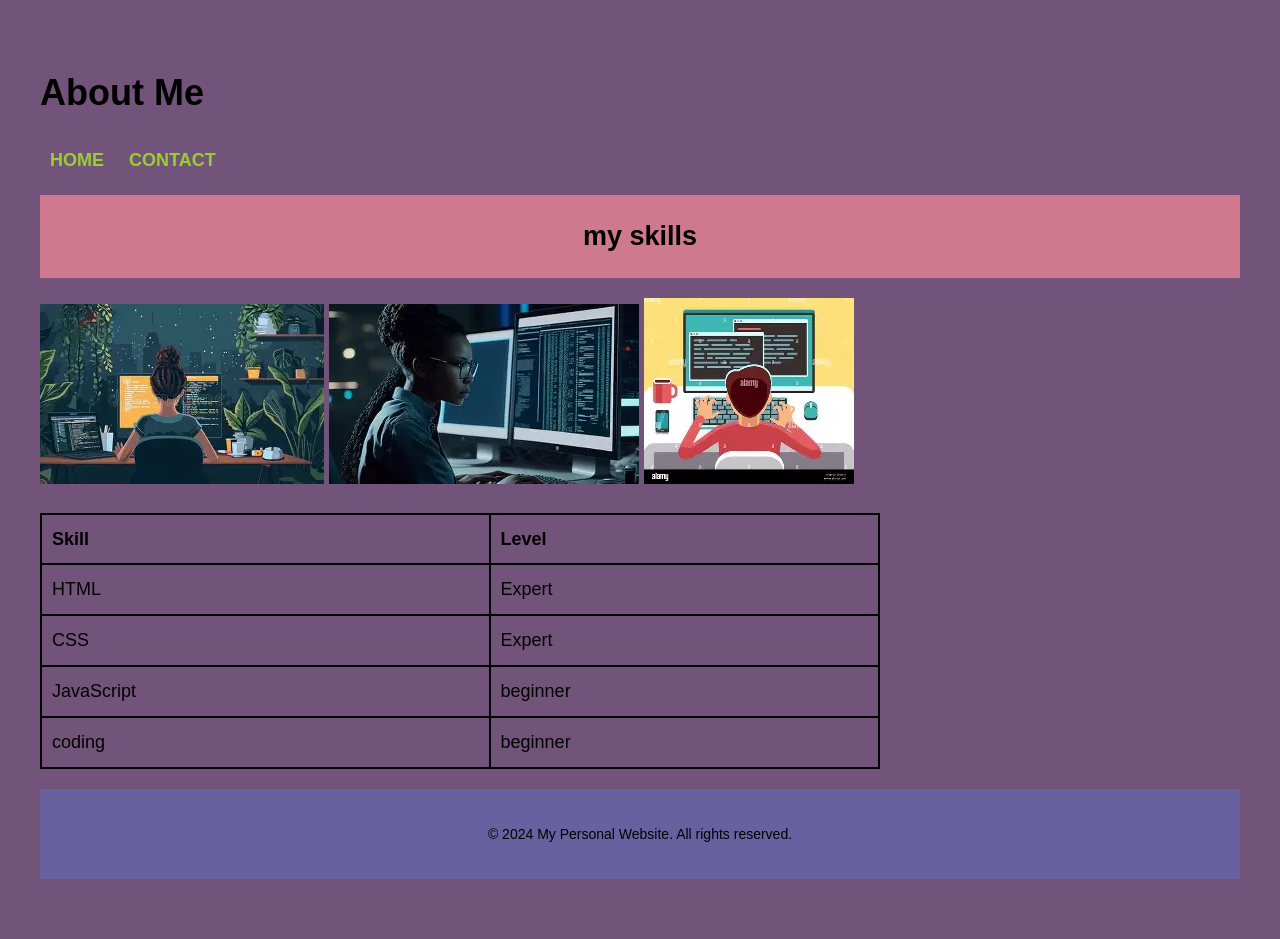
==== about.html @ 243b792a "first commit" ====
<!DOCTYPE html>
<html lang="en">
<head>
    <meta charset="UTF-8">
    <meta name="viewport" content="width=device-width, initial-scale=1.0">
    <title>About Me</title>
    <link rel="stylesheet" href="style.css">
    
</head>
<body>
    <header>
        <h1 id="about">About Me</h1>
        <nav>
            <a href="index.html">HOME</a>
            <a href="contact.html">CONTACT</a>
        </nav>
    </header>
    <main>
        <section>
            <h2 id="skills">my skills</h2>
            <img src="/OIP (6).webp" alt="skills icon" class="skills-icon">
            <img src="/OIP (5).webp" alt="skills icon" class="skills-icon">
            <img src="/OIP (3).webp" alt="skills icon" class="skills-icon">

<table>
    <tr>
        <th>Skill</th>
        <th>Level</th>
    </tr>
    <tr>
        <td>HTML</td>
        <td>Expert</td>
    </tr>
    <tr>
        <td>CSS</td>
        <td>Expert</td>
    </tr>
    <tr>
        <td>JavaScript</td>
        <td>beginner</td>
    </tr>
    <tr>
        <td>coding</td>
        <td>beginner</td>
    </tr>
</table>
        </section>
    </main>
    <footer>
        <p class="footer-text">&copy; 2024 My Personal Website. All rights reserved.</p>
    </footer>
</body>
</html>
---- style.css ----
body {
    font-family: Arial, sans-serif;
    line-height: 1.6;
    margin: 20px;
    padding: 20px;
    background-color: #72547a;
    font-size: 18px;
}

#header{
    background-color: #ce798e;
    padding: 20px;
    text-align: center;
}
#profile {
    background-color: #ce798e;
    padding: 20px;
    text-align: center;
    margin: 20px 0;
}
.profile-description {
    font-size: 20px;
    color: black;
}

.profile-pic {
    border-radius: 50%;
    width: 150px;
    height: 150px;
    margin-top: 20px;
}
#skills {
    background-color: #ce798e;
    padding: 20px;
    text-align: center;
    margin: 20px 0;
}
#contact {
    background-color: #ce798e;
    padding: 20px;
    text-align: center;
    margin: 20px 0;
}
#footer {
    background-color: #69609f;
    padding: 20px;
    text-align: center;
    margin: 20px 0;
}
.footer-text {
    font-size: 14px;
    color: black;
}
.box {
    border: 1px solid #ddd;
    border-radius: 4px;
    padding: 12px;
    margin: 12px 0;
}
nav a {
    margin: 0 10px;
    text-decoration: none;
    color: yellowgreen;
    font-weight: bold;
}
nav a:hover {
    text-decoration: underline;
}
img {
    max-width: 50%;
    height: auto;
}
table {
    width: 70%;
    border-collapse: collapse;
    margin: 20px 0;
}
table, th, td {
    border: 2px solid black;
}
th, td {
    padding: 10px;
    text-align: left;
}
form {
    margin: 20px 0;
}
form label {
    display: block;
    margin-bottom: 5px;
}
form input, form textarea {
    width: 70%;
    padding: 10px;
    margin-bottom: 10px;
    border: 2px solid black;
    border-radius: 5px;
}
button {
    padding: 10px 20px;
    background-color: #333;
    color: #fff;
    border: none;
    border-radius: 4px;
    cursor: pointer;
}
button:hover {
    background-color: #555;
}
footer {
    background-color: #69609f;
    padding: 20px;
    text-align: center;
    margin: 20px 0;
}
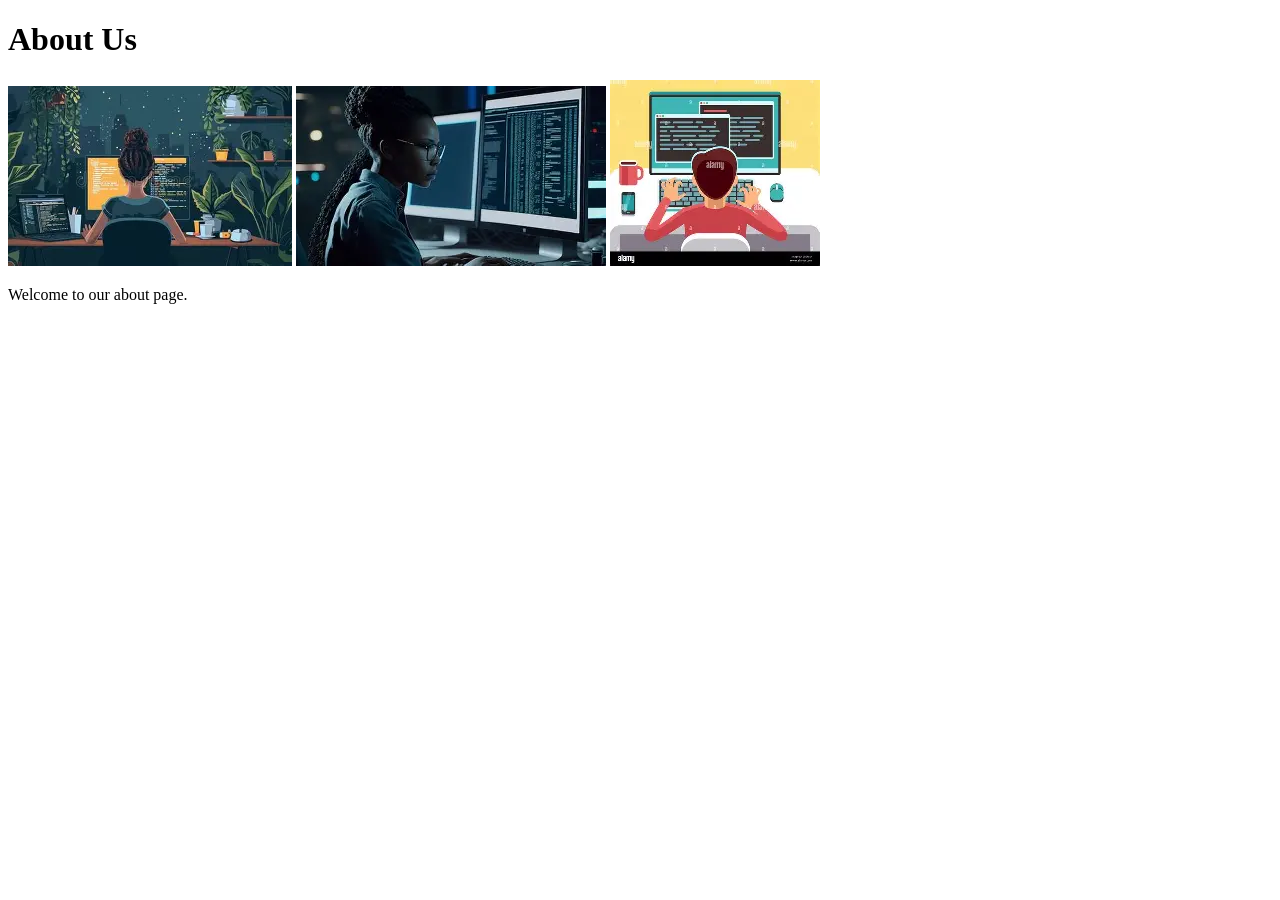
==== commit 90b1eca4: "Updated image paths to relative paths in about.html." ====
--- a/about.html
+++ b/about.html
@@ -1,53 +1,13 @@
 <!DOCTYPE html>
-<html lang="en">
+<html>
 <head>
-    <meta charset="UTF-8">
-    <meta name="viewport" content="width=device-width, initial-scale=1.0">
-    <title>About Me</title>
-    <link rel="stylesheet" href="style.css">
-    
+    <title>About Us</title>
 </head>
 <body>
-    <header>
-        <h1 id="about">About Me</h1>
-        <nav>
-            <a href="index.html">HOME</a>
-            <a href="contact.html">CONTACT</a>
-        </nav>
-    </header>
-    <main>
-        <section>
-            <h2 id="skills">my skills</h2>
-            <img src="/OIP (6).webp" alt="skills icon" class="skills-icon">
-            <img src="/OIP (5).webp" alt="skills icon" class="skills-icon">
-            <img src="/OIP (3).webp" alt="skills icon" class="skills-icon">
-
-<table>
-    <tr>
-        <th>Skill</th>
-        <th>Level</th>
-    </tr>
-    <tr>
-        <td>HTML</td>
-        <td>Expert</td>
-    </tr>
-    <tr>
-        <td>CSS</td>
-        <td>Expert</td>
-    </tr>
-    <tr>
-        <td>JavaScript</td>
-        <td>beginner</td>
-    </tr>
-    <tr>
-        <td>coding</td>
-        <td>beginner</td>
-    </tr>
-</table>
-        </section>
-    </main>
-    <footer>
-        <p class="footer-text">&copy; 2024 My Personal Website. All rights reserved.</p>
-    </footer>
+    <h1>About Us</h1>
+    <img src="./OIP (6).webp" alt="Image 1">
+    <img src="./OIP (5).webp" alt="Image 2">
+    <img src="./OIP (3).webp" alt="Image 3">
+    <p>Welcome to our about page.</p>
 </body>
 </html>
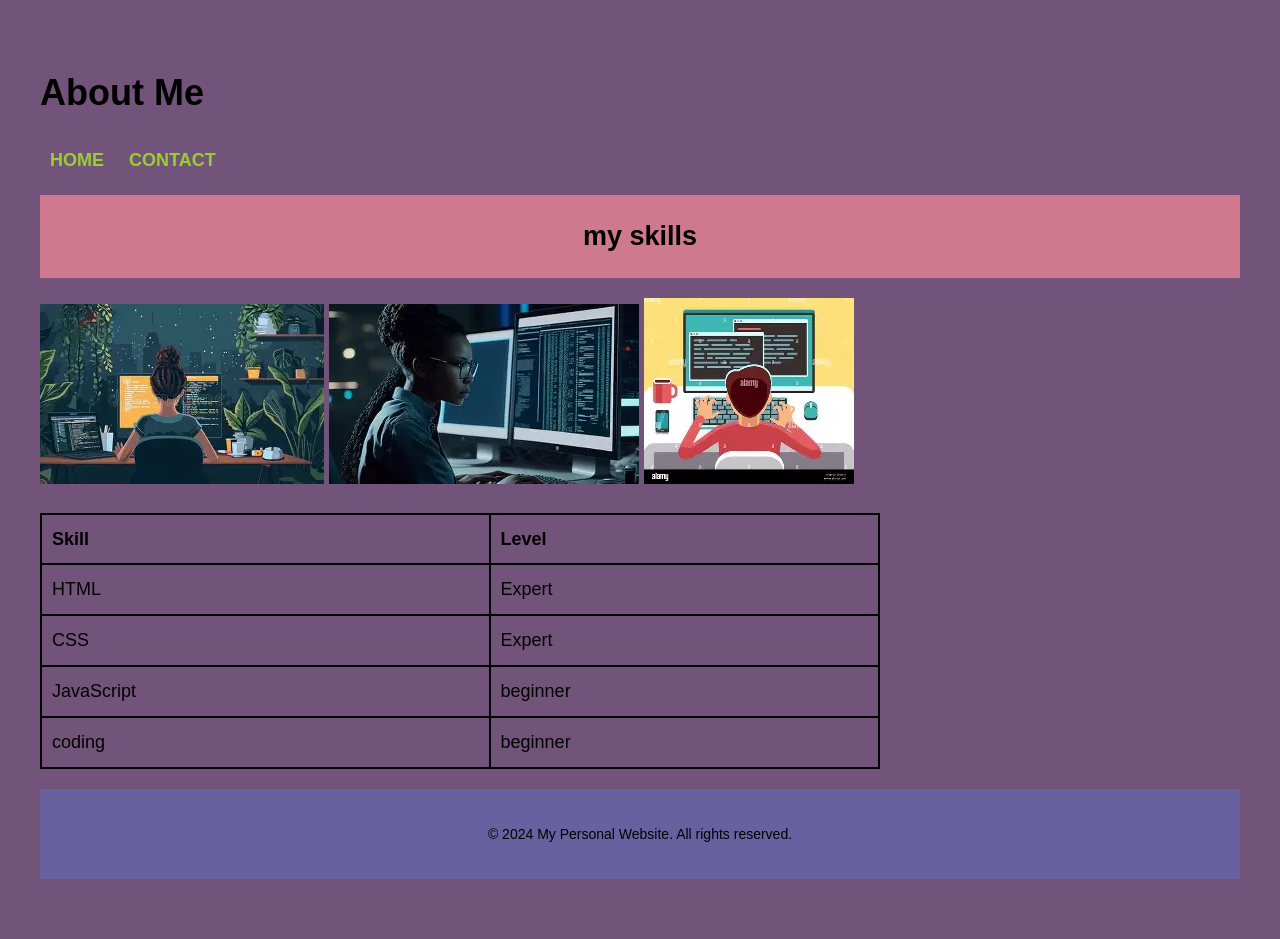
==== commit dc553a5d: "Update about.html with new content" ====
--- a/about.html
+++ b/about.html
@@ -1,13 +1,53 @@
 <!DOCTYPE html>
-<html>
+<html lang="en">
 <head>
-    <title>About Us</title>
+    <meta charset="UTF-8">
+    <meta name="viewport" content="width=device-width, initial-scale=1.0">
+    <title>About Me</title>
+    <link rel="stylesheet" href="style.css">
+    
 </head>
 <body>
-    <h1>About Us</h1>
-    <img src="./OIP (6).webp" alt="Image 1">
-    <img src="./OIP (5).webp" alt="Image 2">
-    <img src="./OIP (3).webp" alt="Image 3">
-    <p>Welcome to our about page.</p>
+    <header>
+        <h1 id="about">About Me</h1>
+        <nav>
+            <a href="index.html">HOME</a>
+            <a href="contact.html">CONTACT</a>
+        </nav>
+    </header>
+    <main>
+        <section>
+            <h2 id="skills">my skills</h2>
+            <img src="./OIP (6).webp" alt="skills icon" class="skills-icon">
+            <img src="./OIP (5).webp" alt="skills icon" class="skills-icon">
+            <img src="./OIP (3).webp" alt="skills icon" class="skills-icon">
+
+<table>
+    <tr>
+        <th>Skill</th>
+        <th>Level</th>
+    </tr>
+    <tr>
+        <td>HTML</td>
+        <td>Expert</td>
+    </tr>
+    <tr>
+        <td>CSS</td>
+        <td>Expert</td>
+    </tr>
+    <tr>
+        <td>JavaScript</td>
+        <td>beginner</td>
+    </tr>
+    <tr>
+        <td>coding</td>
+        <td>beginner</td>
+    </tr>
+</table>
+        </section>
+    </main>
+    <footer>
+        <p class="footer-text">&copy; 2024 My Personal Website. All rights reserved.</p>
+    </footer>
 </body>
 </html>
--- a/style.css
+++ b/style.css
@@ -0,0 +1,115 @@
+body {
+    font-family: Arial, sans-serif;
+    line-height: 1.6;
+    margin: 20px;
+    padding: 20px;
+    background-color: #72547a;
+    font-size: 18px;
+}
+
+#header{
+    background-color: #ce798e;
+    padding: 20px;
+    text-align: center;
+}
+#profile {
+    background-color: #ce798e;
+    padding: 20px;
+    text-align: center;
+    margin: 20px 0;
+}
+.profile-description {
+    font-size: 20px;
+    color: black;
+}
+
+.profile-pic {
+    border-radius: 50%;
+    width: 150px;
+    height: 150px;
+    margin-top: 20px;
+}
+#skills {
+    background-color: #ce798e;
+    padding: 20px;
+    text-align: center;
+    margin: 20px 0;
+}
+#contact {
+    background-color: #ce798e;
+    padding: 20px;
+    text-align: center;
+    margin: 20px 0;
+}
+#footer {
+    background-color: #69609f;
+    padding: 20px;
+    text-align: center;
+    margin: 20px 0;
+}
+.footer-text {
+    font-size: 14px;
+    color: black;
+}
+.box {
+    border: 1px solid #ddd;
+    border-radius: 4px;
+    padding: 12px;
+    margin: 12px 0;
+}
+nav a {
+    margin: 0 10px;
+    text-decoration: none;
+    color: yellowgreen;
+    font-weight: bold;
+}
+nav a:hover {
+    text-decoration: underline;
+}
+img {
+    max-width: 50%;
+    height: auto;
+}
+table {
+    width: 70%;
+    border-collapse: collapse;
+    margin: 20px 0;
+}
+table, th, td {
+    border: 2px solid black;
+}
+th, td {
+    padding: 10px;
+    text-align: left;
+}
+form {
+    margin: 20px 0;
+}
+form label {
+    display: block;
+    margin-bottom: 5px;
+}
+form input, form textarea {
+    width: 70%;
+    padding: 10px;
+    margin-bottom: 10px;
+    border: 2px solid black;
+    border-radius: 5px;
+}
+button {
+    padding: 10px 20px;
+    background-color: #333;
+    color: #fff;
+    border: none;
+    border-radius: 4px;
+    cursor: pointer;
+}
+button:hover {
+    background-color: #555;
+}
+footer {
+    background-color: #69609f;
+    padding: 20px;
+    text-align: center;
+    margin: 20px 0;
+}
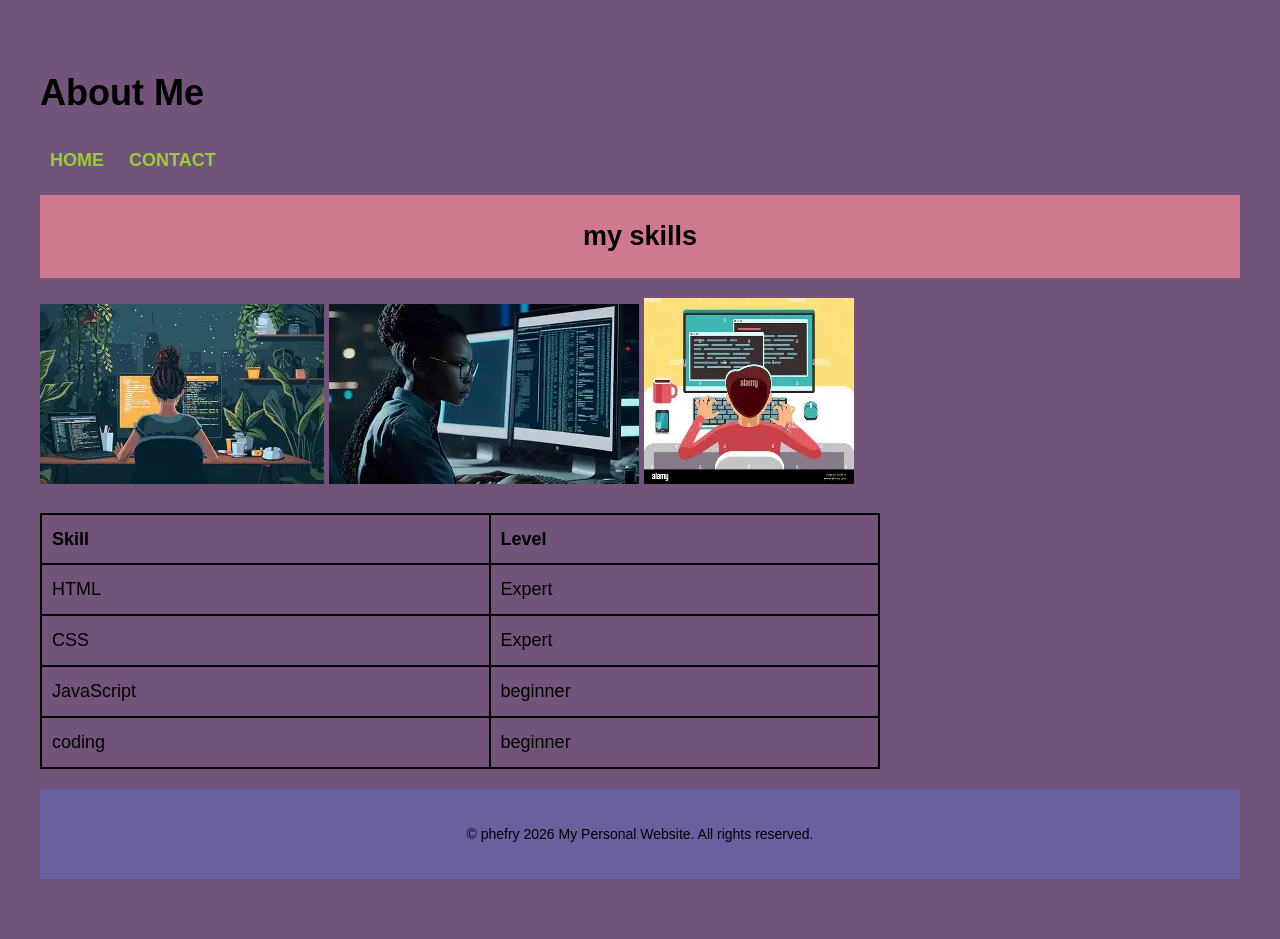
==== commit c6d650da: "Update about.html with new content" ====
--- a/about.html
+++ b/about.html
@@ -47,7 +47,7 @@
         </section>
     </main>
     <footer>
-        <p class="footer-text">&copy; 2024 My Personal Website. All rights reserved.</p>
+        <p class="footer-text">&copy; phefry 2026 My Personal Website. All rights reserved.</p>
     </footer>
 </body>
 </html>
